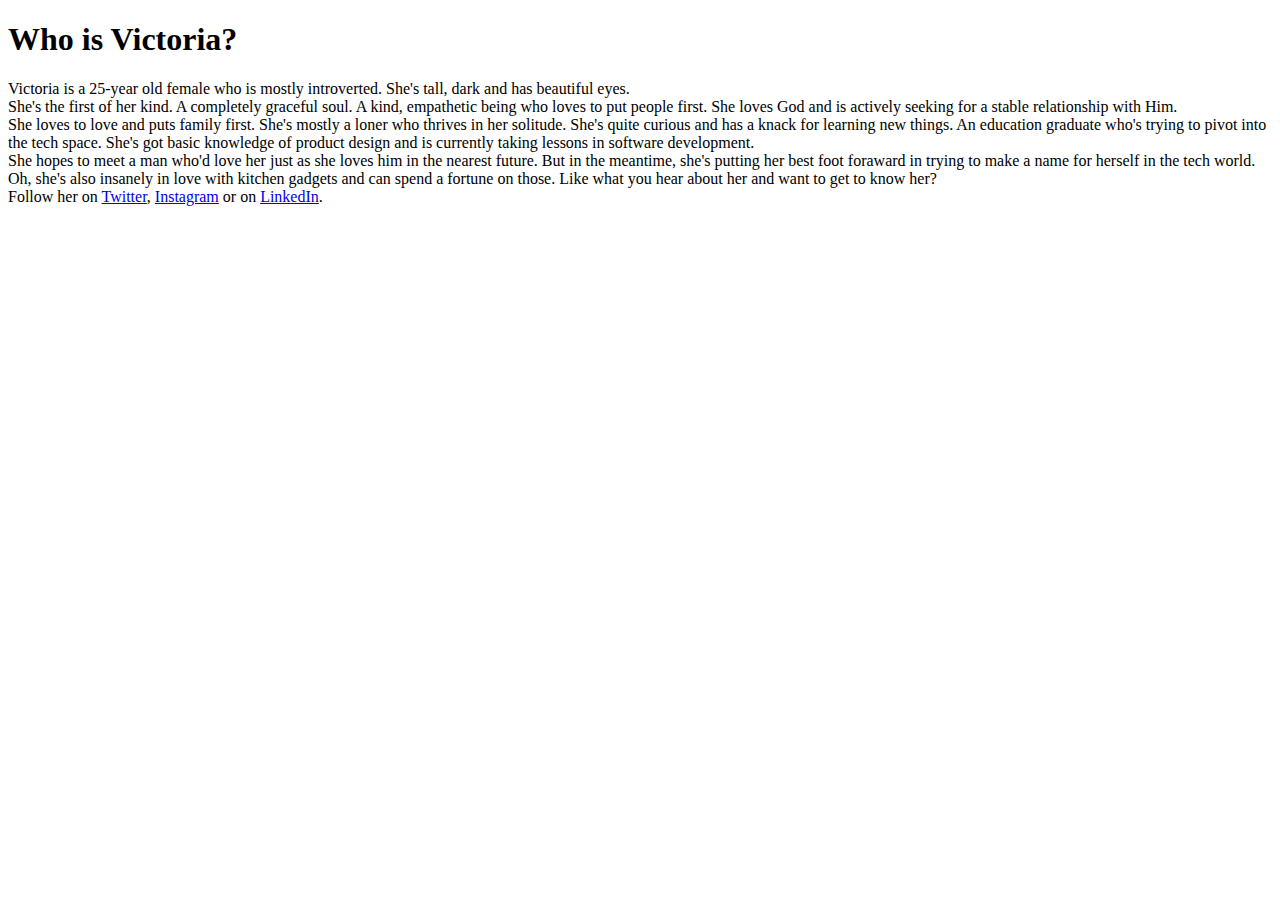
==== index.html @ e30c1c20 "made a lot of changes." ====
<!DOCTYPE html>
<html lang="en">
    <head>
        <meta charset="UTF-8" />
        <meta http-equiv="X-UA-Compatible" content="IE=edge" />
        <meta name="viewport" content="width=device-width, initial-scale=1.0" />
        <title>HTML Practice</title>
    </head>
    <body>
        <h1>Who is Victoria?</h1>

        <p>
            Victoria is a 25-year old female who is mostly introverted. She's tall, dark and has beautiful eyes. 
            <br>
            She's the first of her kind. A completely graceful soul. A kind, empathetic being who loves to put people first. She loves God and is
            actively seeking for a stable relationship with Him. 
            <br>
            She loves to love and puts family first. She's mostly a loner who thrives in her solitude. She's quite curious and has a knack for
            learning new things. An education graduate who's trying to pivot into the tech space. She's got basic knowledge of product design and is
            currently taking lessons in software development. 
            <br>
            She hopes to meet a man who'd love her just as she loves him in the nearest future. But in the meantime, she's putting her best foot
            foraward in trying to make a name for herself in the tech world. 
            <br>
            Oh, she's also insanely in love with kitchen gadgets and can spend a fortune on those. Like what you hear about her and want to get to know
            her? 
            <br>
            Follow her on <a href="https://www.twitter.com/tohri_aa">Twitter</a>, <a href="https://www.instagram.com/_vhick">Instagram</a> or on
            <a href="https://www.linkedin.com/in/victoria-akeju-b4212910a/">LinkedIn</a>.
        </p>
    </body>
</html>
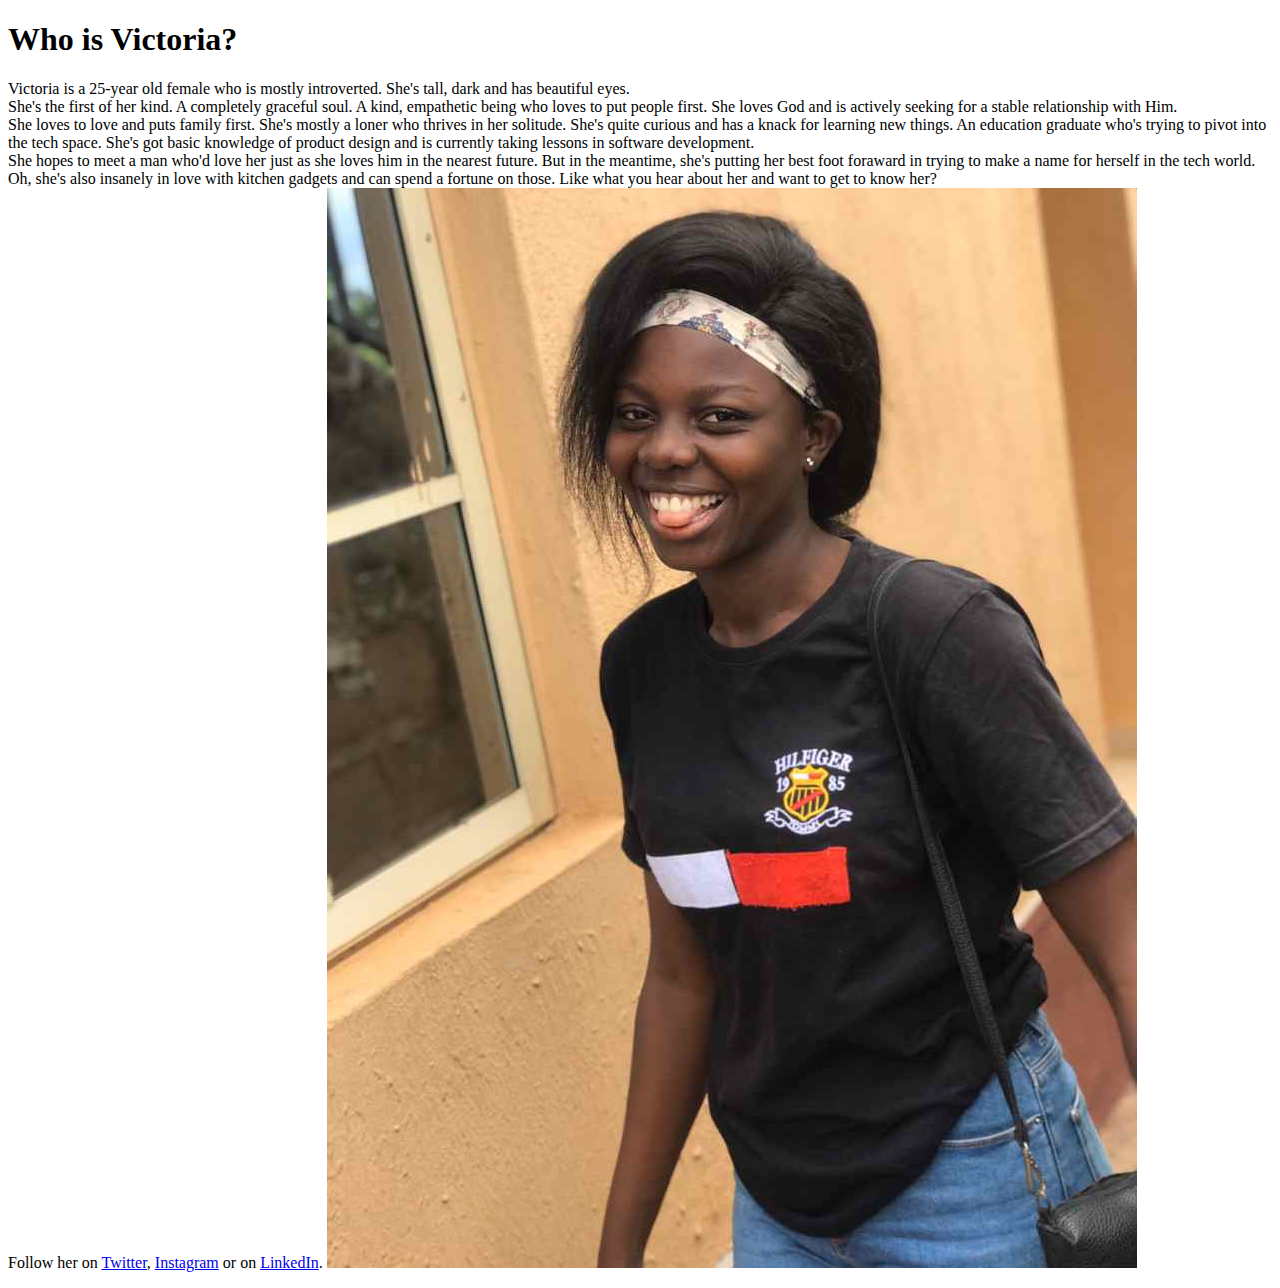
==== commit 255fe4a3: "I added a link to a picture" ====
--- a/index.html
+++ b/index.html
@@ -25,8 +25,10 @@
             Oh, she's also insanely in love with kitchen gadgets and can spend a fortune on those. Like what you hear about her and want to get to know
             her? 
             <br>
-            Follow her on <a href="https://www.twitter.com/tohri_aa">Twitter</a>, <a href="https://www.instagram.com/_vhick">Instagram</a> or on
-            <a href="https://www.linkedin.com/in/victoria-akeju-b4212910a/">LinkedIn</a>.
+            Follow her on <a href="https://www.twitter.com/tohri_aa" target="_blank">Twitter</a>, <a href="https://www.instagram.com/_vhick" target="_blank">Instagram</a> or on
+            <a href="https://www.linkedin.com/in/victoria-akeju-b4212910a/" target="_blank">LinkedIn</a>.
+
+            <img src="./img/cutevickie.jpg" alt="Hii, I'm Vickie">
         </p>
     </body>
 </html>
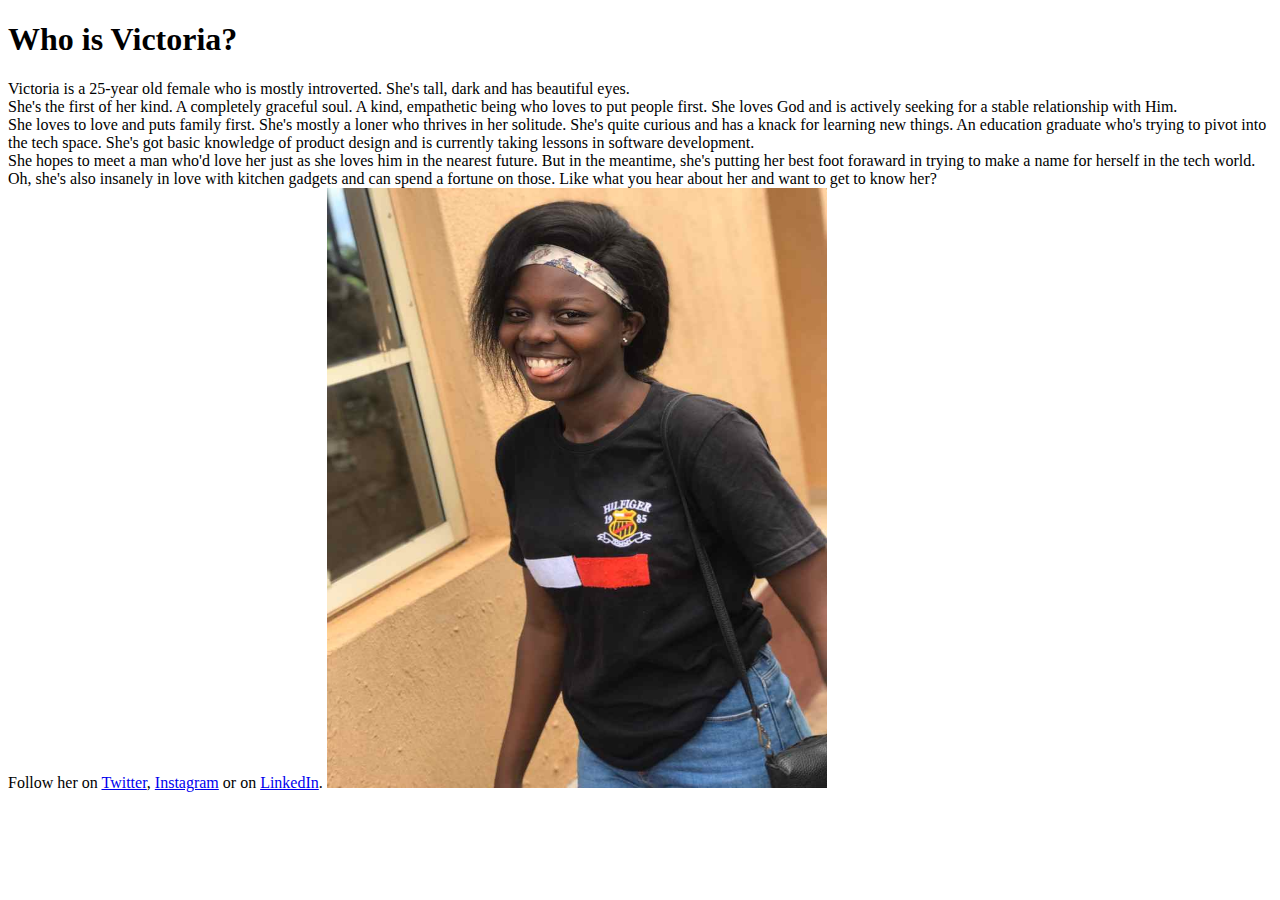
==== commit f2bbf4ef: "I added more attributes to the picture." ====
--- a/index.html
+++ b/index.html
@@ -10,25 +10,26 @@
         <h1>Who is Victoria?</h1>
 
         <p>
-            Victoria is a 25-year old female who is mostly introverted. She's tall, dark and has beautiful eyes. 
-            <br>
+            Victoria is a 25-year old female who is mostly introverted. She's tall, dark and has beautiful eyes.
+            <br />
             She's the first of her kind. A completely graceful soul. A kind, empathetic being who loves to put people first. She loves God and is
-            actively seeking for a stable relationship with Him. 
-            <br>
+            actively seeking for a stable relationship with Him.
+            <br />
             She loves to love and puts family first. She's mostly a loner who thrives in her solitude. She's quite curious and has a knack for
             learning new things. An education graduate who's trying to pivot into the tech space. She's got basic knowledge of product design and is
-            currently taking lessons in software development. 
-            <br>
+            currently taking lessons in software development.
+            <br />
             She hopes to meet a man who'd love her just as she loves him in the nearest future. But in the meantime, she's putting her best foot
-            foraward in trying to make a name for herself in the tech world. 
-            <br>
-            Oh, she's also insanely in love with kitchen gadgets and can spend a fortune on those. Like what you hear about her and want to get to know
-            her? 
-            <br>
-            Follow her on <a href="https://www.twitter.com/tohri_aa" target="_blank">Twitter</a>, <a href="https://www.instagram.com/_vhick" target="_blank">Instagram</a> or on
+            foraward in trying to make a name for herself in the tech world.
+            <br />
+            Oh, she's also insanely in love with kitchen gadgets and can spend a fortune on those. Like what you hear about her and want to get to
+            know her?
+            <br />
+            Follow her on <a href="https://www.twitter.com/tohri_aa" target="_blank">Twitter</a>,
+            <a href="https://www.instagram.com/_vhick" target="_blank">Instagram</a> or on
             <a href="https://www.linkedin.com/in/victoria-akeju-b4212910a/" target="_blank">LinkedIn</a>.
 
-            <img src="./img/cutevickie.jpg" alt="Hii, I'm Vickie">
+            <img src="./img/cutevickie.jpg" alt="Hii, I'm Vickie" height="600px" width="500px" />
         </p>
     </body>
 </html>
